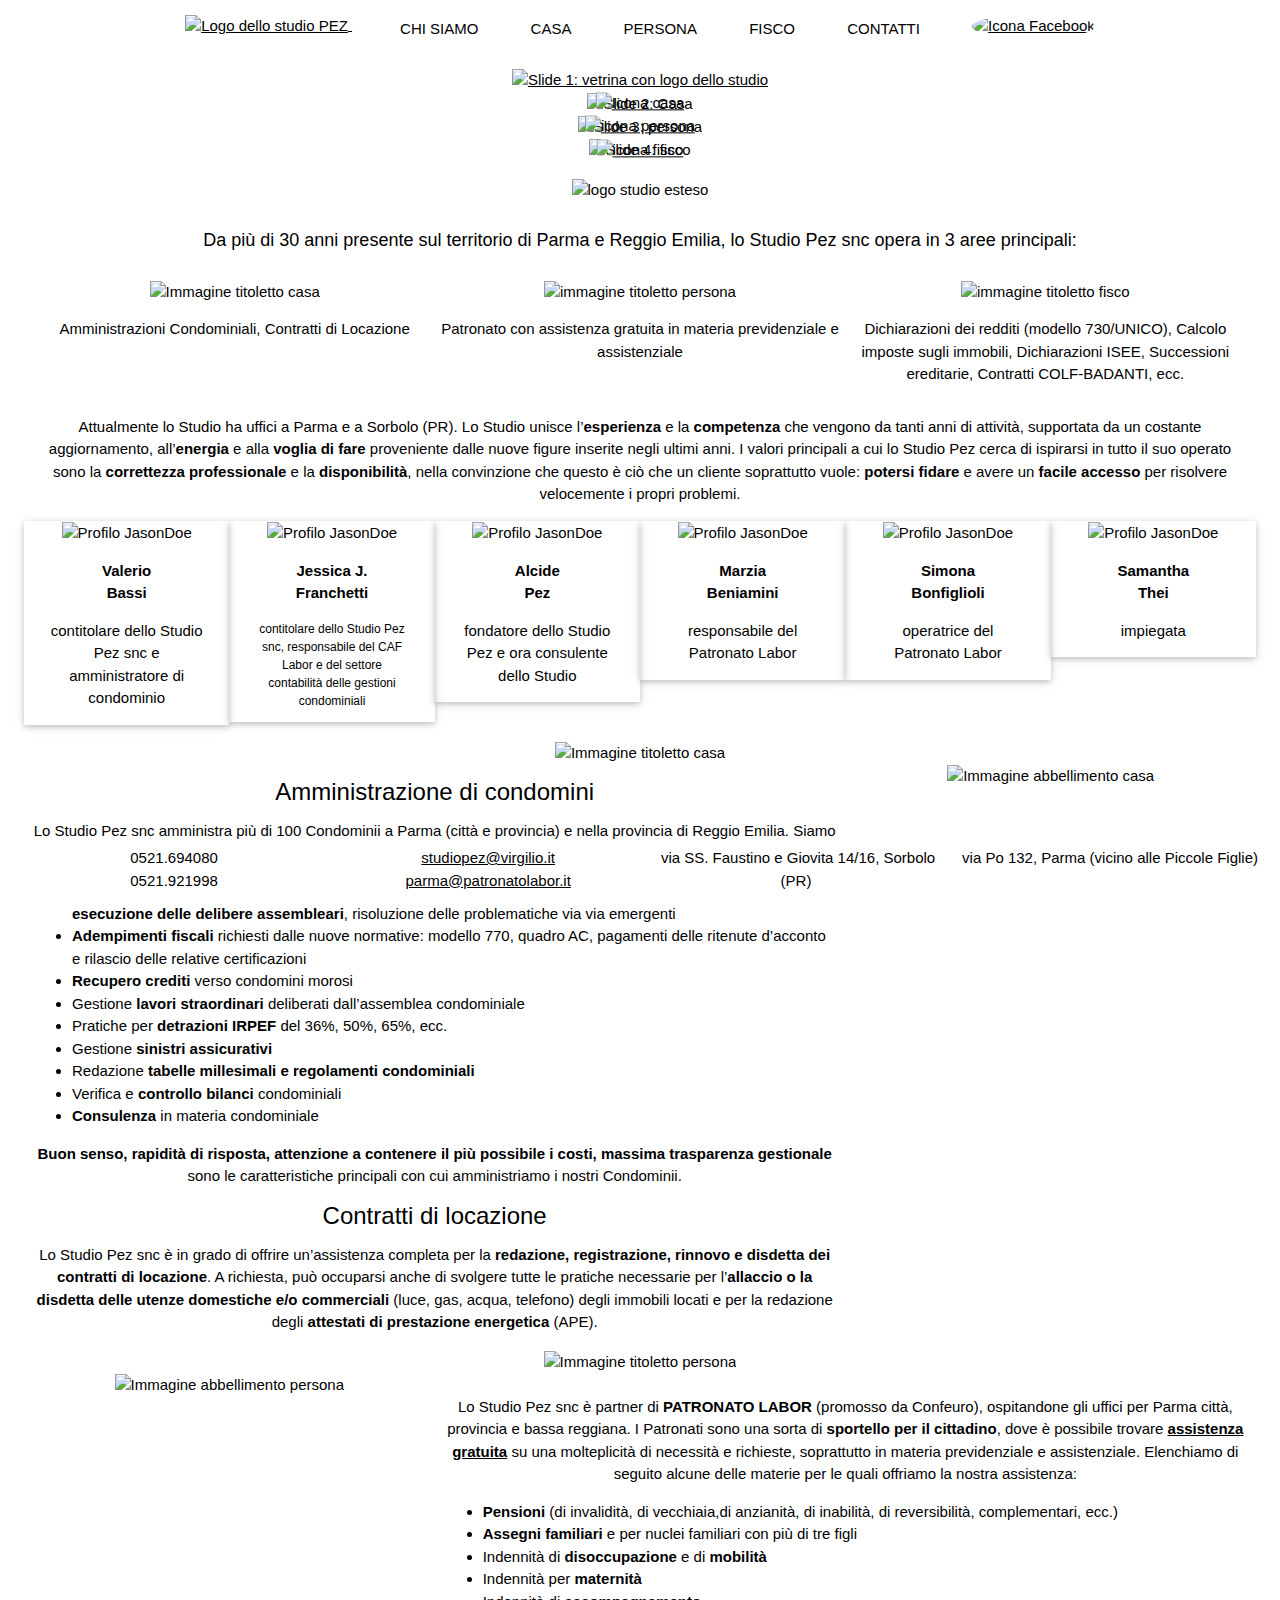
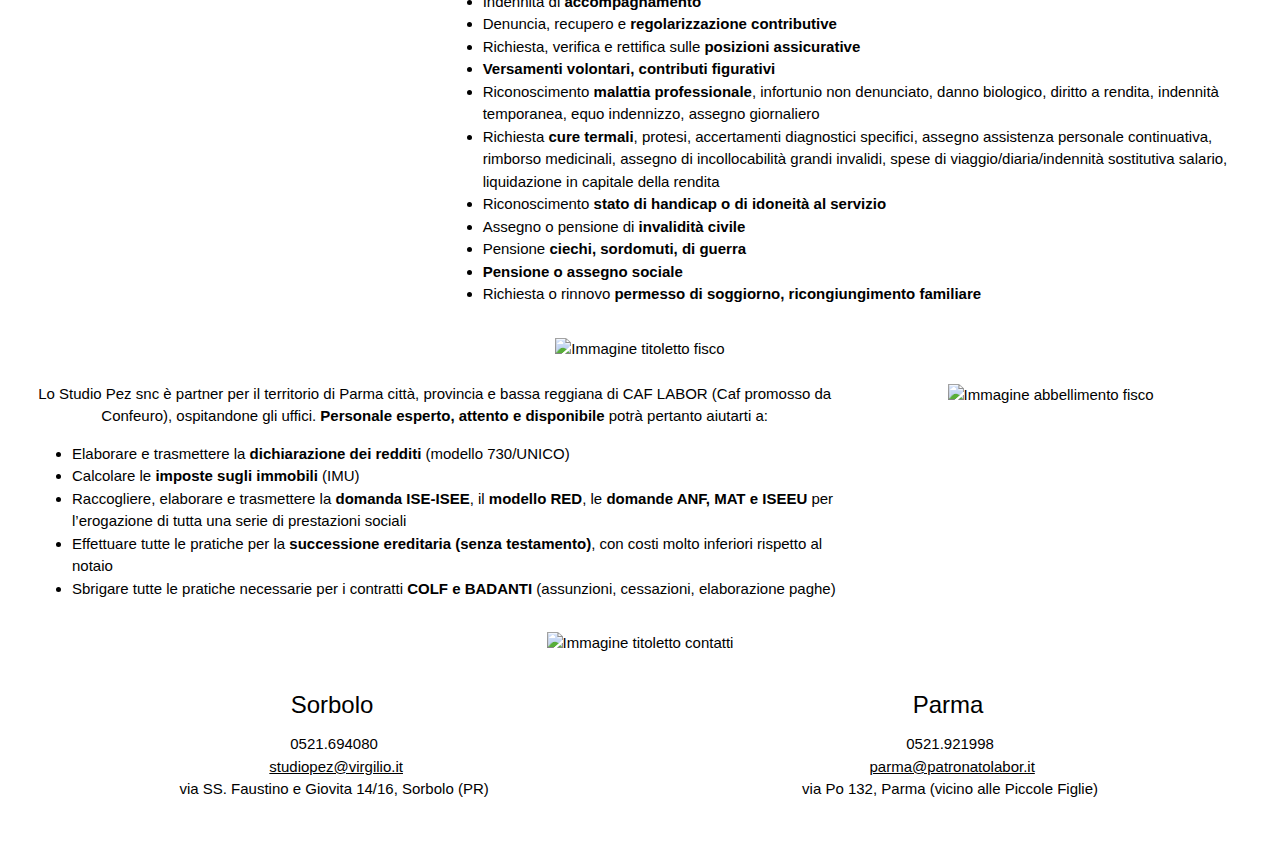
==== app/templates/index.html @ de8855bc "Correzione coordinate per mappe statiche google" ====
<!DOCTYPE html>
<html lang="it">
	<head>
		<meta charset="utf-8">
		<meta http-equiv="X-UA-Compatible" content="IE=edge">
		<meta name="viewport" content="width=device-width, initial-scale=1">
		<meta name="description" content="">
		<meta name="author" content="Lorenzo Baronio">
		<link rel="icon" href="/static/img/logo/logo.png">

		<title>Studio PEZ</title>

		<link rel="stylesheet" href="https://www.w3schools.com/w3css/4/w3.css">
		<link href="/static/font/font-awesome-4.7.0/css/font-awesome.min.css" rel="stylesheet">
		<link rel="stylesheet" href="/static/css/app.css">
	</head>
	<body class="w3-fabrica" >

<!-- Navigation Bar Mobile-->
		<div class="w3-hide-large">
			<div id="sidebar" class="w3-sidebar w3-bar-block w3-collapse w3-card w3-animate-left">
				<a class="w3-bar-item w3-button" href="#carousel" ><img src="/static/img/logo.png" alt="Logo dello studio PEZ"></a>
				<a class="w3-bar-item w3-button" href="#chi_siamo">CHI SIAMO</a>
				<a class="w3-bar-item w3-button" href="#casa">CASA</a>
				<a class="w3-bar-item w3-button" href="#persona">PERSONA</a>
				<a class="w3-bar-item w3-button" href="#fisco">FISCO</a>
				<a class="w3-bar-item w3-button" href="#contattaci">CONTATTI</a>
				<a class="w3-bar-item w3-button" href="#"><img class="facebook" src="/static/img/Facebook-Over.png" alt="Icona Facebook"></a>
			</div>
		</div>
<!-- End Navigation Bar Mobile-->

<!-- Navigation Bar Desktop -->
		<div class="w3-hide-medium w3-hide-small w3-center">
			<div id="navbar" class="w3-navbar w3-advance-architect">
				<a href="#carousel" id="navbar-logo" class="w3-bar-item w3-padding-large">
					<img class="w3-image" src="/static/img/logo.png"  alt="Logo dello studio PEZ">
				</a>
				<a href="#chi_siamo" class="w3-padding-large w3-bar-item w3-button w3-border-white w3-hover-none w3-topbar w3-hover-border-grey w3-hover-text-grey">
					CHI SIAMO
				</a>
				<a href="#casa" class="w3-padding-large w3-bar-item w3-button w3-border-white w3-hover-none w3-topbar w3-hover-border-red w3-hover-text-red">
					CASA
				</a>
				<a href="#persona" class="w3-padding-large w3-bar-item w3-button w3-border-white w3-hover-none w3-topbar w3-hover-border-blue w3-hover-text-blue">
					PERSONA
				</a>
				<a href="#fisco" class="w3-padding-large w3-bar-item w3-button w3-border-white w3-hover-none w3-topbar w3-hover-border-green w3-hover-text-green">
					FISCO
				</a>
				<a href="#contattaci" class="w3-padding-large w3-bar-item w3-button w3-border-white w3-hover-none w3-topbar w3-hover-border-grey w3-hover-text-grey">
					CONTATTI
				</a>
				<a href="#" class="w3-bar-item w3-padding-large">
					<img class="facebook w3-image w3-circle" src="/static/img/Facebook-Over.png"  alt="Icona Facebook">
				</a>
			</div>
		</div>
<!-- End Navigation Bar Desktop-->

		<div class="w3-main">
			<span id="open-close" class="w3-top w3-white w3-left-align w3-button w3-hide-large">&#9776;</span>

<!-- Carousel -->
			<div id="carousel" class="w3-display-container w3-section w3-center">
				<div class="w3-display-container w3-animate-zoom slides">
					<a href="#chi-siamo"><img src="/static/img/home.jpg" class="w3-image"  alt="Slide 1: vetrina con logo dello studio"></a>
				</div>
				<div class="w3-display-container w3-animate-zoom slides">
					<img src="/static/img/casa.jpg" class="w3-image"  alt="Slide 2: Casa">
					<div class="w3-display-middle">
						<a href="#casa"><img class="w3-image" src="/static/img/casa_titolo.png"  alt="Icona casa"></a>
					</div>
				</div>
				<div class="w3-display-container w3-animate-zoom slides">
				<img src="/static/img/persona.jpg" class="w3-image"  alt="Slide 3: persona">
					<div class="w3-display-middle">
						<a href="#persona"><img class="w3-image" src="/static/img/persona_titolo.png" alt="icona persona"></a>
					</div>
				</div>
				<div class="w3-display-container w3-animate-zoom slides">
					<img src="/static/img/fisco.jpg" class="w3-image" alt="Slide 4: fisco">
					<div class="w3-display-middle">
						<a href="#fisco"><img class="w3-image" src="/static/img/fisco_titolo.png" alt="icona fisco"></a>
					</div>
				</div>
			</div>
<!-- End Carousel -->

<!-- Chi siamo -->
			<div id="chi_siamo" class="w3-section w3-container w3-center w3-white">
				<img class="w3-image" src="/static/img/studio_pez_descrizione.png" alt="logo studio esteso">
				<div class="w3-container w3-center">
					<p class="w3-large w3-padding">
						Da più di 30 anni presente sul territorio di Parma e Reggio Emilia, lo Studio Pez snc opera in 3 aree principali:
					</p>
					<div class="w3-row">
						<div class="w3-third">
							<img class="w3-image w-80" src="/static/img/casa_chi_siamo.png" alt="Immagine titoletto casa">
							<p class="bold">
								Amministrazioni Condominiali, Contratti di Locazione
							</p>
						</div>
						<div class="w3-third">
							<img class="w3-image w-80" src="/static/img/persona_chi_siamo.png"  alt="immagine titoletto persona">
							<p class="bold">
								Patronato con assistenza gratuita in materia previdenziale e assistenziale
							</p>
						</div>
						<div class="w3-third">
							<img class="w3-image w-80" src="/static/img/fisco_chi_siamo.png"  alt="immagine titoletto fisco">
							<p class="bold">
								Dichiarazioni dei redditi (modello 730/UNICO), Calcolo imposte sugli immobili, Dichiarazioni ISEE, Successioni ereditarie, Contratti COLF-BADANTI, ecc.
							</p>
						</div>
					</div>
					<p>
						Attualmente lo Studio ha uffici a Parma e a Sorbolo (PR). Lo Studio unisce l’<b>esperienza</b> e la <b>competenza</b> che vengono da tanti anni di attività,
						supportata da un costante aggiornamento, all’<b>energia</b> e alla <b>voglia di fare</b> proveniente dalle nuove figure inserite negli ultimi anni.
						I valori principali a cui lo Studio Pez cerca di ispirarsi in tutto il suo operato sono la <b>correttezza professionale</b> e la <b>disponibilità</b>,
						nella convinzione che questo è ciò che un cliente soprattutto vuole: <b>potersi fidare</b> e avere un <b>facile accesso</b> per risolvere velocemente i propri problemi.
					</p>
				</div>

				<div class="w3-row-padding w3-center w3-hide-medium w3-hide-small">
					<div class="w3-card w3-col l2 m2 ">
						<img class="w3-image" src="/static/img/ValerioBassi.jpg" alt="Profilo JasonDoe">
						<div class="w3-container w3-center">
							<p><b>Valerio<br/>Bassi</b>
							<p></b>contitolare dello Studio Pez snc e amministratore di condominio</p>
						</div>
					</div>
					<div class="w3-card w3-col l2 m2 ">
						<img class="w3-image" src="/static/img/JessicaFranchetti.jpg" alt="Profilo JasonDoe">
						<div class="w3-container w3-center">
							<p><b>Jessica J. <br/>Franchetti</b></p>
							<p class="w3-small">contitolare dello Studio Pez snc, responsabile del CAF Labor e del settore contabilità delle gestioni condominiali</p>
						</div>
					</div>
					<div class="w3-card w3-col l2 m2 ">
						<img class="w3-image" src="/static/img/AlcidePez.jpg" alt="Profilo JasonDoe">
						<div class="w3-container w3-center">
							<p><b>Alcide<br/>Pez</b></p>
							<p>fondatore dello Studio Pez e ora consulente dello Studio</p>
						</div>
					</div>
					<div class="w3-card w3-col l2 m2 ">
						<img class="w3-image" src="/static/img/MarziaBeniamini.jpg" alt="Profilo JasonDoe">
						<div class="w3-container w3-center">
							<p><b>Marzia</br>Beniamini</b></p>
							<p>responsabile del Patronato Labor</p>
						</div>
					</div>
					<div class="w3-card w3-col l2 m2 ">
						<img class="w3-image" src="/static/img/SimonaBonfiglioli.jpg" alt="Profilo JasonDoe">
						<div class="w3-container w3-center">
							<p><b>Simona</br>Bonfiglioli</b></p>
							<p>operatrice del Patronato Labor</p>
						</div>
					</div>
					<div class="w3-card w3-col l2 m2 ">
						<img class="w3-image" src="/static/img/SamanthaThei.jpg" alt="Profilo JasonDoe">
						<div class="w3-container w3-center">
							<p><b>Samantha<br/>Thei</b></p>
							<p>impiegata</p>
						</div>
					</div>
				</div>
			</div>
<!-- End Chi Siamo-->

<!-- Casa -->
			<div id="casa" class="w3-container w3-center w3-section">
				<div class="w3-border-red bottom-border">
					<img class="w3-image" src="/static/img/casa_descrizione.png" alt="Immagine titoletto casa">
				</div>
				<div class="w3-row-padding">
					<div class="w3-twothird">
						<h3 class="w3-advance-architect">Amministrazione di condomini</h3>
						Lo Studio Pez snc amministra più di 100 Condominii a Parma (città e provincia) e nella provincia di Reggio Emilia. Siamo in grado di offrire tutti i servizi richiesti per un’efficiente gestione condominiale:
						<ul class="w3-left-align">
						<li>Ordinaria amministrazione, con <b>tenuta della contabilità e redazione dei bilanci, pagamento dei fornitori, esecuzione delle delibere assembleari</b>, risoluzione delle problematiche via via emergenti
						<li><b>Adempimenti fiscali</b> richiesti dalle nuove normative: modello 770, quadro AC, pagamenti delle ritenute d’acconto e rilascio delle relative certificazioni
						<li><b>Recupero crediti</b> verso condomini morosi
						<li>Gestione <b>lavori straordinari</b> deliberati dall’assemblea condominiale
						<li>Pratiche per <b>detrazioni IRPEF</b> del 36%, 50%, 65%, ecc.
						<li>Gestione <b>sinistri assicurativi</b>
						<li>Redazione <b>tabelle millesimali e regolamenti condominiali</b>
						<li>Verifica e <b>controllo bilanci</b> condominiali
						<li><b>Consulenza</b> in materia condominiale
						</ul>
						<b>Buon senso, rapidità di risposta, attenzione a contenere il più possibile i costi, massima trasparenza gestionale</b> sono le caratteristiche principali con cui amministriamo i nostri Condominii.
						<h3 class="w3-advance-architect">Contratti di locazione</h3>
						Lo Studio Pez snc è in grado di offrire un’assistenza completa per la <b>redazione, registrazione, rinnovo e disdetta dei contratti di locazione</b>.  A richiesta, può occuparsi anche di svolgere tutte le pratiche necessarie per l’<b>allaccio o la disdetta delle utenze domestiche e/o commerciali</b> (luce, gas, acqua, telefono) degli immobili locati e per la redazione degli <b>attestati di prestazione energetica</b> (APE).
					</div>
					<div class="w3-third w3-hide-small tm-20">
						<img class="w3-image" src="/static/img/casa.png" alt="Immagine abbellimento casa">
					</div>
				</div>
			</div>
<!-- End Casa -->
<!--Persona -->
			<div id="persona" class="w3-container w3-center w3-section">
				<div class="w3-border-blue bottom-border">
					<img class="w3-imgage" src="/static/img/persona_descrizione.png" alt="Immagine titoletto persona">
				</div>
				<div class="w3-row-padding">
					<div class="w3-third w3-hide-small tm-20">
						<img class="w3-image" src="/static/img/persona.png" alt="Immagine abbellimento persona">
					</div>
					<div class="w3-twothird">
						<br/>
						Lo Studio Pez snc è partner di <b>PATRONATO LABOR</b> (promosso da Confeuro), ospitandone gli uffici per Parma città, provincia e bassa reggiana. I Patronati sono una sorta di <b>sportello per il cittadino</b>, dove è possibile trovare <b><u>assistenza gratuita</u></b> su una molteplicità di necessità e richieste, soprattutto in materia previdenziale e assistenziale.
						Elenchiamo di seguito alcune delle materie per le quali offriamo la nostra assistenza:
						<ul class="w3-left-align">
						<li><b>Pensioni</b> (di invalidità, di vecchiaia,di anzianità, di inabilità, di reversibilità, complementari, ecc.)
						<li><b>Assegni familiari</b> e per nuclei familiari con più di tre figli
						<li>Indennità di <b>disoccupazione</b> e di <b>mobilità</b>
						<li>Indennità per <b>maternità</b>
						<li>Indennità di <b>accompagnamento</b>
						<li>Denuncia, recupero e <b>regolarizzazione contributive</b>
						<li>Richiesta, verifica e rettifica sulle <b>posizioni assicurative</b>
						<li><b>Versamenti volontari, contributi figurativi</b>
						<li>Riconoscimento <b>malattia professionale</b>, infortunio non denunciato, danno biologico, diritto a rendita, indennità temporanea, equo indennizzo, assegno giornaliero
						<li>Richiesta <b>cure termali</b>, protesi, accertamenti diagnostici specifici, assegno assistenza personale continuativa, rimborso medicinali, assegno di incollocabilità grandi invalidi, spese di viaggio/diaria/indennità sostitutiva salario, liquidazione in capitale della rendita
						<li>Riconoscimento <b>stato di handicap o di idoneità al servizio</b>
						<li>Assegno o pensione di <b>invalidità civile</b>
						<li>Pensione <b>ciechi, sordomuti, di guerra</b>
						<li><b>Pensione o assegno sociale</b>
						<li>Richiesta o rinnovo <b>permesso di soggiorno, ricongiungimento familiare</b>
						</ul>
					</div>
				</div>
			</div>
<!-- End Persona -->
<!-- Fisco -->
			<div id="fisco" class="w3-container w3-center w3-section">
				<div class="w3-border-green bottom-border">
					<img class="w3-imgage" src="/static/img/fisco_descrizione.png" alt="Immagine titoletto fisco">
				</div>
				<div class="w3-row-padding">
					<div class=" w3-twothird">
						<br/>
						Lo Studio Pez snc è partner per il territorio di Parma città, provincia e bassa reggiana di CAF LABOR (Caf promosso da Confeuro), ospitandone gli uffici.
						<b>Personale esperto, attento e disponibile</b> potrà pertanto aiutarti a:
						<ul class="w3-left-align">
						<li>Elaborare e trasmettere la <b>dichiarazione dei redditi</b> (modello 730/UNICO)
						<li>Calcolare le <b>imposte sugli immobili</b> (IMU)
						<li>Raccogliere, elaborare e trasmettere la <b>domanda ISE-ISEE</b>, il <b>modello RED</b>, le <b>domande ANF, MAT e ISEEU</b> per l’erogazione di tutta una serie di prestazioni sociali
						<li>Effettuare tutte le pratiche per la <b>successione ereditaria (senza testamento)</b>, con costi molto inferiori rispetto al notaio
						<li>Sbrigare tutte le pratiche necessarie per i contratti <b>COLF e BADANTI</b> (assunzioni, cessazioni, elaborazione paghe)
						</ul>
					</div>
					<div class="w3-third w3-hide-small">
						<br/>
						<img class="w3-image" src="/static/img/fisco.png" alt="Immagine abbellimento fisco">
					</div>
				</div>
			</div>
<!-- End Fisco -->
<!-- Contattaci -->
			<div id="contattaci" class="w3-container w3-center w3-section">
				<div class="w3-border-grey bottom-border">
					<img class="w3-imgage" src="/static/img/contatti_descrizione.png" alt="Immagine titoletto contatti">
				</div>
				<div class="w3-row-padding">
					<div class="w3-half">
						<br/>
						<h3>Sorbolo</h3>
						<i class="fa fa-phone" aria-hidden="true">&nbsp;</i>0521.694080<br/>
						<i class="fa fa-envelope-o" aria-hidden="true">&nbsp;</i> <a href="mailto:studiopez@virgilio.it">studiopez@virgilio.it</a><br/>
						<i class="fa fa-map-marker" aria-hidden="true">&nbsp;</i>via SS. Faustino e Giovita 14/16, Sorbolo (PR)<br/>
						<div id="mappa-parma" class="w3-container map-container"></div>
					</div>
					<div class=" w3-half">
						<br/>
						<h3>Parma</h3>
						<i class="fa fa-phone" aria-hidden="true">&nbsp;</i>0521.921998<br/>
						<i class="fa fa-envelope-o" aria-hidden="true">&nbsp;</i> <a href="mailto:parma@patronatolabor.it">parma@patronatolabor.it</a><br/>
						<i class="fa fa-map-marker" aria-hidden="true">&nbsp;</i>via Po 132, Parma (vicino alle Piccole Figlie)<br/>
						<div id="mappa-sorbolo" class="w3-container map-container"></div>
					</div>
				</div>

<!--				<div class="w3-row-padding">
					<div class="w3-container bm-15 w3-hide-large">
						<i class="fa fa-envelope-o" aria-hidden="true">&nbsp;</i> <a href="mailto:info@studiopez.it">info@studiopez.it </a>
 se ci daranno un indirizzo email con ili quale lavorare potremo implementare questa parte
						<h3>Scrivici a info@studiopez.it</h3>
						<form action="" method="post" enctype="text/plain">
							<input type="text" name="name" placeholder="Il tuo nome">
							<input type="email" name="mail" placeholder="Il tuo indirizzo e-mail"><br>
							<textarea name="message" placeholder="Il tuo messaggio"></textarea><br>
							<button type="submit">Invia</button>
							<button type="reset">Cancella</button>
						</form>
					</div>
-->
				</div>

			</div>
			<br/><br/>
<!-- End Contattaci -->
<!-- Footer -->
			<div id="footer" class="w3-bottom w3-white w3-center">
				<div class="w3-row w3-advance-architect w3-large w3-padding w3-hide-large">
					<div class="w3-half">
						<i class="fa fa-phone" aria-hidden="true">&nbsp;</i>0521.694080<br/>
					</div>
					<div class="w3-half">
						<i class="fa fa-map-marker" aria-hidden="true">&nbsp;</i>via SS. Faustino e Giovita 14/16, Sorbolo (PR)
					</div>
				</div>

				<div class="w3-row w3-advance-architect w3-medium w3-padding w3-hide-medium w3-hide-small">
					<div class="w3-quarter">
						<i class="fa fa-phone" aria-hidden="true">&nbsp;</i>0521.694080<br/>
						<i class="fa fa-phone" aria-hidden="true">&nbsp;</i>0521.921998
					</div>
					<div class="w3-quarter">
						<i class="fa fa-envelope-o" aria-hidden="true">&nbsp;</i> <a href="mailto:studiopez@virgilio.it">studiopez@virgilio.it </a><br/>
						<i class="fa fa-envelope-o" aria-hidden="true">&nbsp;</i> <a href="mailto:parma@patronatolabor.it">parma@patronatolabor.it </a>
					</div>
					<div class="w3-quarter">
						<i class="fa fa-map-marker" aria-hidden="true">&nbsp;</i>via SS. Faustino e Giovita 14/16, Sorbolo (PR)
					</div>
					<div class="w3-quarter">
						<i class="fa fa-map-marker" aria-hidden="true">&nbsp;</i>via Po 132, Parma (vicino alle Piccole Figlie)
					</div>
				</div>
			</div>
<!-- End Footer -->

		</div>
		<script src="https://maps.googleapis.com/maps/api/js?key=AIzaSyBQCpd1sBrEqAUXE4fbilREy8F5ag1VYlE"></script>
		<script src="/static/js/jquery-3.2.1.slim.min.js"></script>
		<script src="/static/js/maps.js"></script>
		<script src="/static/js/app.js"></script>
	</body>
</html>
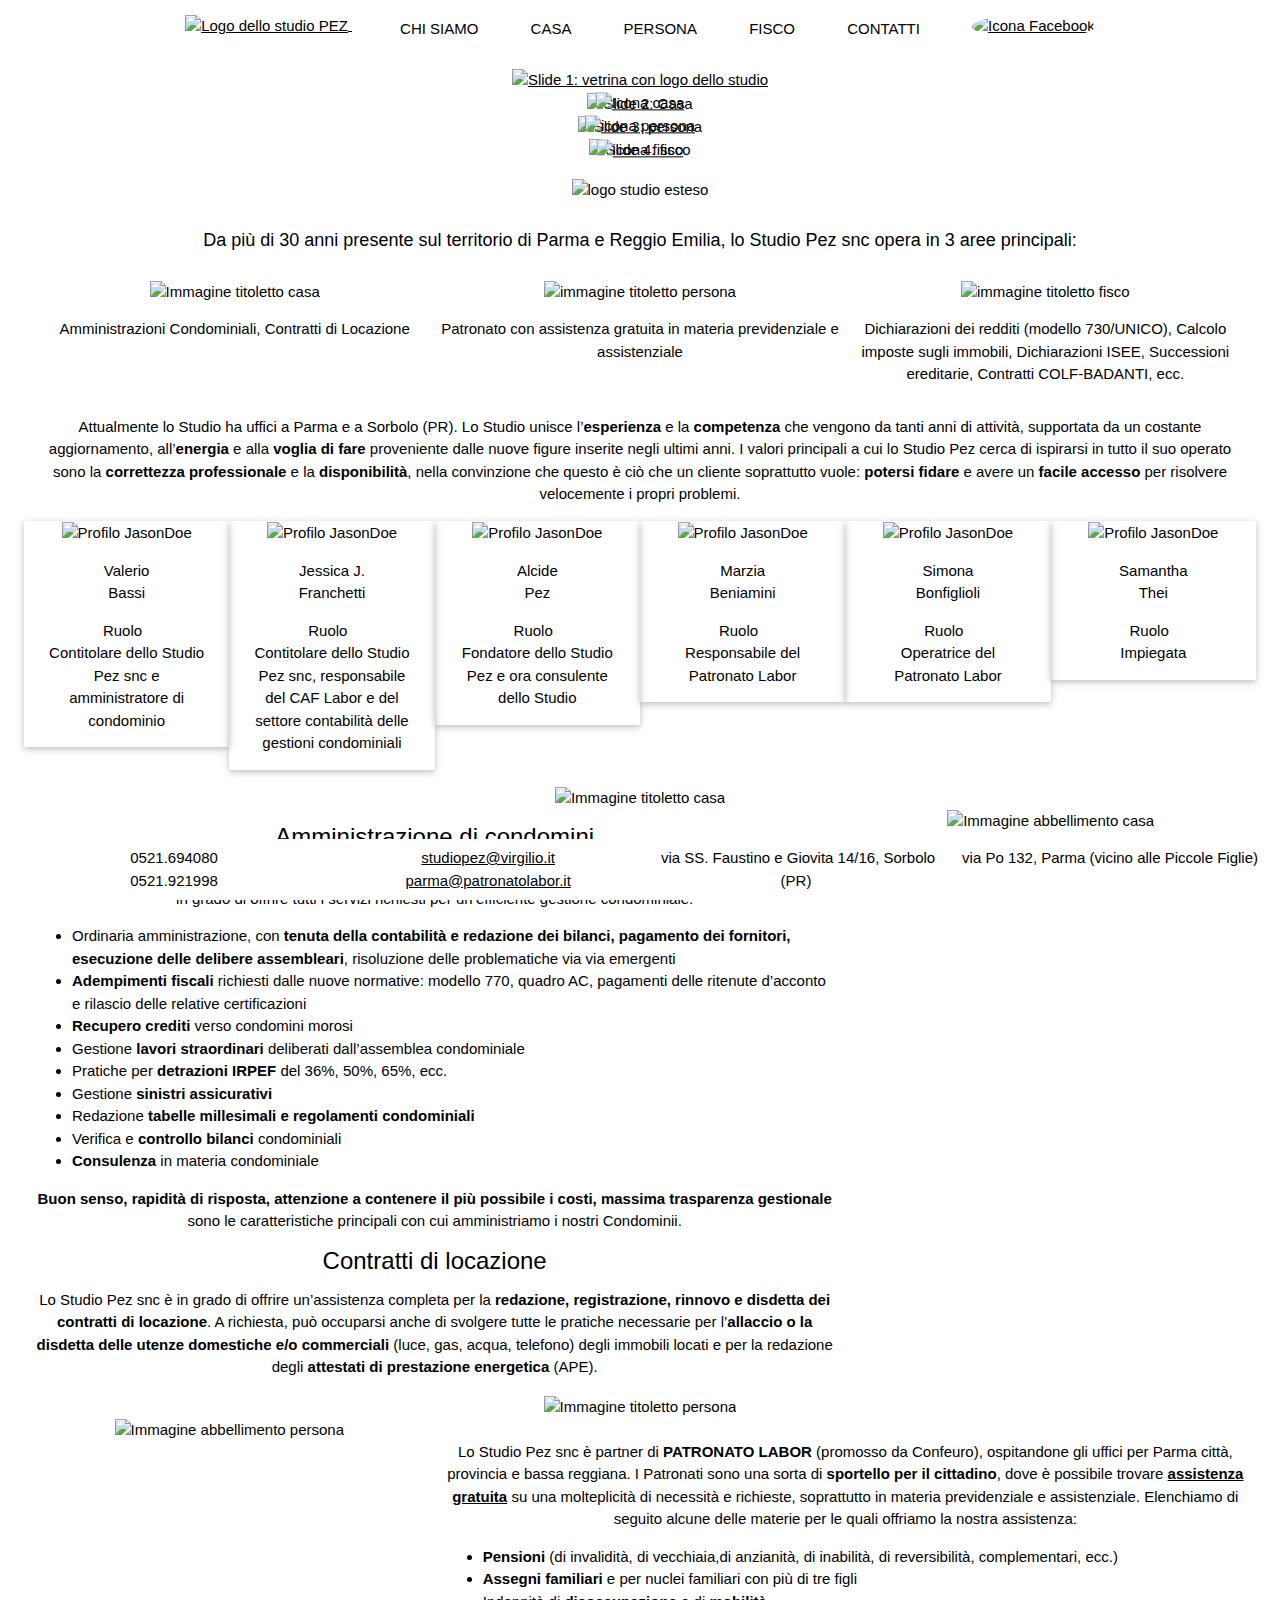
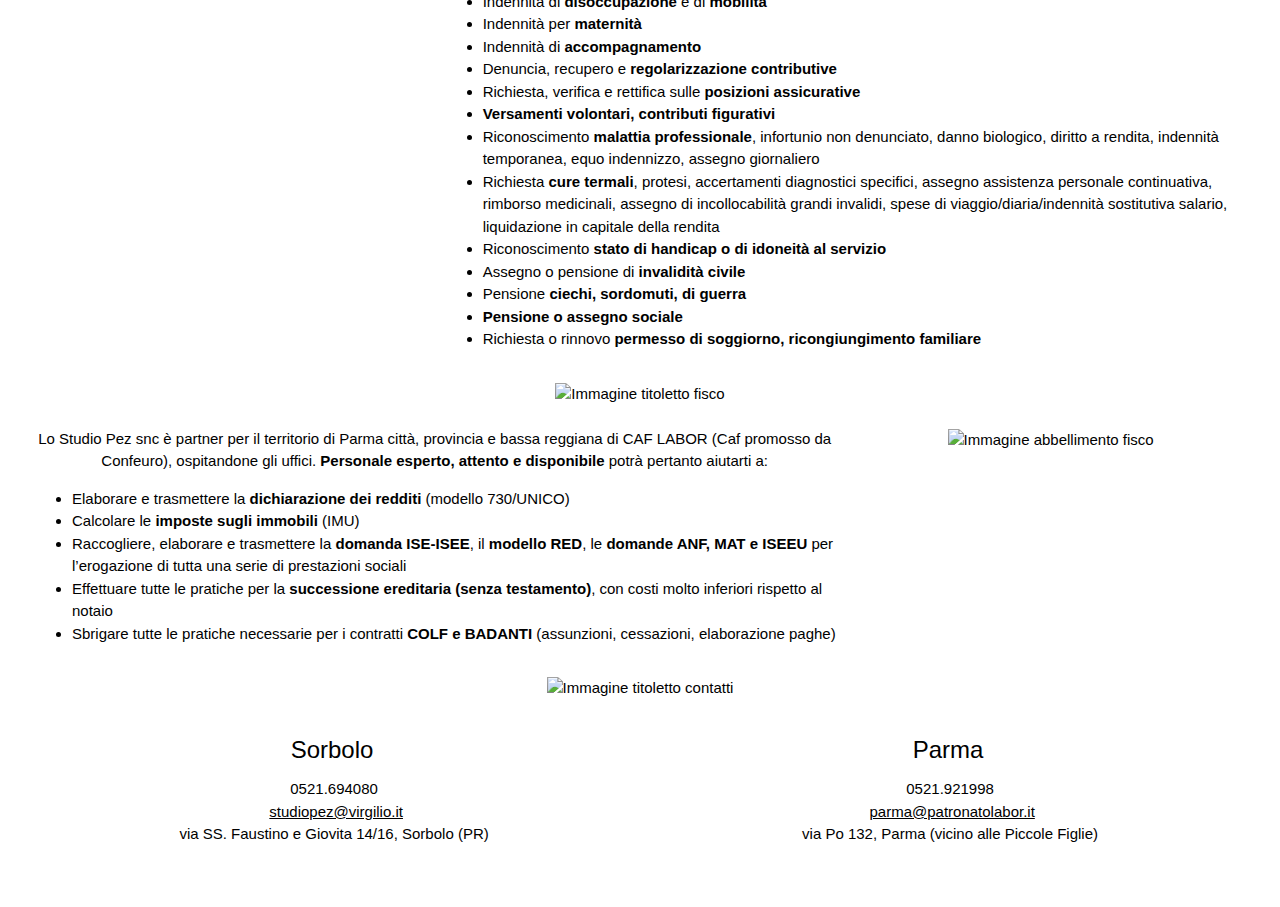
==== commit 0caad720: "Toggle ruolo personaggi + correizione coordinate mappe statiche" ====
--- a/app/templates/index.html
+++ b/app/templates/index.html
@@ -4,7 +4,8 @@
 		<meta charset="utf-8">
 		<meta http-equiv="X-UA-Compatible" content="IE=edge">
 		<meta name="viewport" content="width=device-width, initial-scale=1">
-		<meta name="description" content="">
+		<meta name="description" content="Vetrina competenze Studio PEZ s.n.c.">
+		<meta name="keywords" content="pez, studio, studio pez, amministrazione, condominio, condomini, amministrazione di condominio, contratti, locazione, contratti di locazione, patronato, previdenza sociale, materia previdenziale, redditi, dichiarazione dei redditi, 730, modello unico 730, imposte, immobili, dichiarazioni ISEE, successioni ereditarie, contratti colf, contratti badanti">
 		<meta name="author" content="Lorenzo Baronio">
 		<link rel="icon" href="/static/img/logo/logo.png">
 
@@ -126,43 +127,61 @@
 					<div class="w3-card w3-col l2 m2 ">
 						<img class="w3-image" src="/static/img/ValerioBassi.jpg" alt="Profilo JasonDoe">
 						<div class="w3-container w3-center">
-							<p><b>Valerio<br/>Bassi</b>
-							<p></b>contitolare dello Studio Pez snc e amministratore di condominio</p>
+							<p class="bottom-border-slim bold">Valerio<br/>Bassi
+							<p>
+								<div class="toggle-ruolo bold">Ruolo <i class="fa fa-arrow-down" aria-hidden="true">&nbsp;</i></div>
+								<div class="ruolo">Contitolare dello Studio Pez snc e amministratore di condominio</div>
+							</p>
 						</div>
 					</div>
 					<div class="w3-card w3-col l2 m2 ">
 						<img class="w3-image" src="/static/img/JessicaFranchetti.jpg" alt="Profilo JasonDoe">
 						<div class="w3-container w3-center">
-							<p><b>Jessica J. <br/>Franchetti</b></p>
-							<p class="w3-small">contitolare dello Studio Pez snc, responsabile del CAF Labor e del settore contabilità delle gestioni condominiali</p>
+							<p class="bottom-border-slim bold">Jessica J. <br/>Franchetti</p>
+							<p>
+								<div class="toggle-ruolo bold">Ruolo <i class="fa fa-arrow-down" aria-hidden="true">&nbsp;</i></div>
+								<div class="ruolo">Contitolare dello Studio Pez snc, responsabile del CAF Labor e del settore contabilità delle gestioni condominiali</div>
+							</p>
 						</div>
 					</div>
 					<div class="w3-card w3-col l2 m2 ">
 						<img class="w3-image" src="/static/img/AlcidePez.jpg" alt="Profilo JasonDoe">
 						<div class="w3-container w3-center">
-							<p><b>Alcide<br/>Pez</b></p>
-							<p>fondatore dello Studio Pez e ora consulente dello Studio</p>
+							<p class="bottom-border-slim bold">Alcide<br/>Pez</p>
+							<p>
+								<div class="toggle-ruolo bold">Ruolo <i class="fa fa-arrow-down" aria-hidden="true">&nbsp;</i></div>
+								<div class="ruolo">Fondatore dello Studio Pez e ora consulente dello Studio</div>
+							</p>
 						</div>
 					</div>
 					<div class="w3-card w3-col l2 m2 ">
 						<img class="w3-image" src="/static/img/MarziaBeniamini.jpg" alt="Profilo JasonDoe">
 						<div class="w3-container w3-center">
-							<p><b>Marzia</br>Beniamini</b></p>
-							<p>responsabile del Patronato Labor</p>
+							<p class="bottom-border-slim bold">Marzia</br>Beniamini</p>
+							<p>
+								<div class="toggle-ruolo bold">Ruolo <i class="fa fa-arrow-down" aria-hidden="true">&nbsp;</i></div>
+								<div class="ruolo">Responsabile del Patronato Labor</div>
+							</p>
 						</div>
 					</div>
 					<div class="w3-card w3-col l2 m2 ">
 						<img class="w3-image" src="/static/img/SimonaBonfiglioli.jpg" alt="Profilo JasonDoe">
 						<div class="w3-container w3-center">
-							<p><b>Simona</br>Bonfiglioli</b></p>
-							<p>operatrice del Patronato Labor</p>
+							<p class="bottom-border-slim bold">Simona</br>Bonfiglioli</p>
+							<p>
+								<div class="toggle-ruolo bold">Ruolo <i class="fa fa-arrow-down" aria-hidden="true">&nbsp;</i></div>
+								<div class="ruolo">Operatrice del Patronato Labor</div>
+							</p>
 						</div>
 					</div>
 					<div class="w3-card w3-col l2 m2 ">
 						<img class="w3-image" src="/static/img/SamanthaThei.jpg" alt="Profilo JasonDoe">
 						<div class="w3-container w3-center">
-							<p><b>Samantha<br/>Thei</b></p>
-							<p>impiegata</p>
+							<p class="bottom-border-slim bold">Samantha<br/>Thei</p>
+							<p>
+								<div class="toggle-ruolo bold">Ruolo <i class="fa fa-arrow-down" aria-hidden="true">&nbsp;</i></div>
+								<div class="ruolo">Impiegata</div>
+							</p>
 						</div>
 					</div>
 				</div>
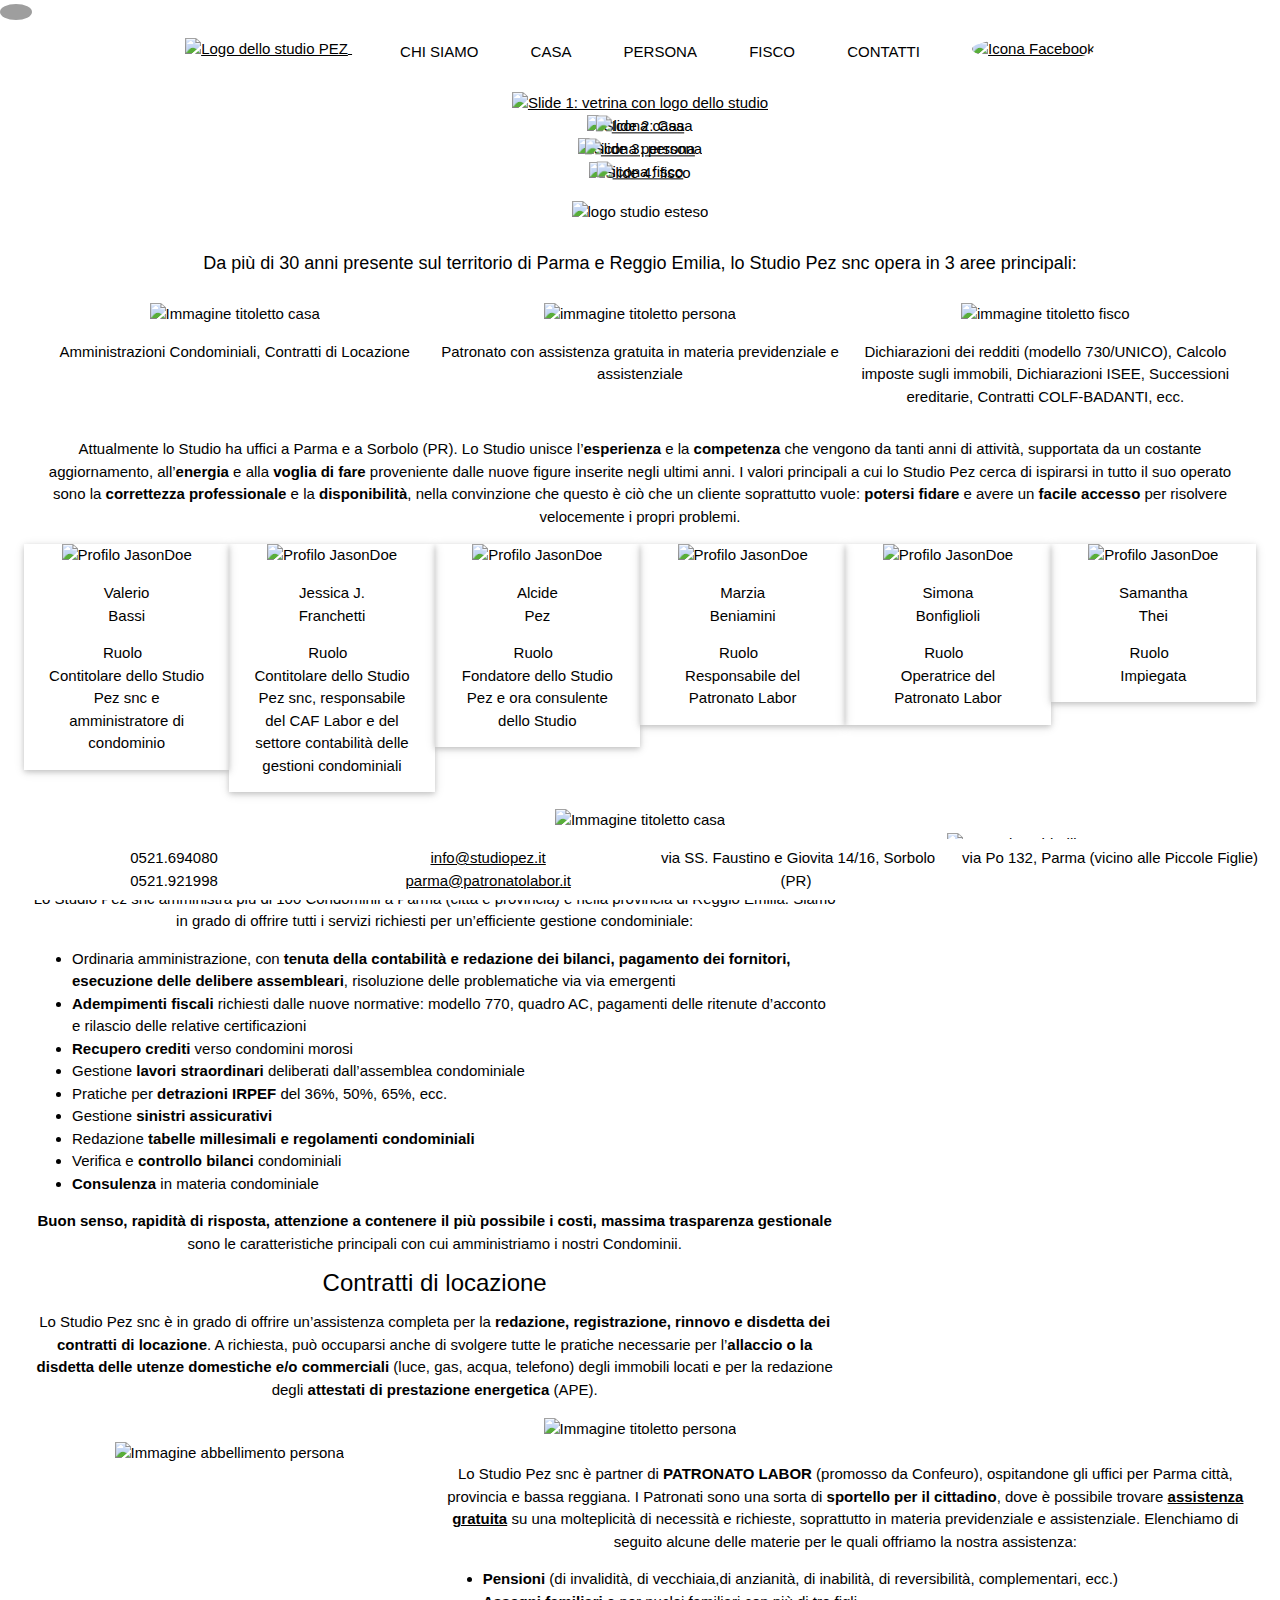
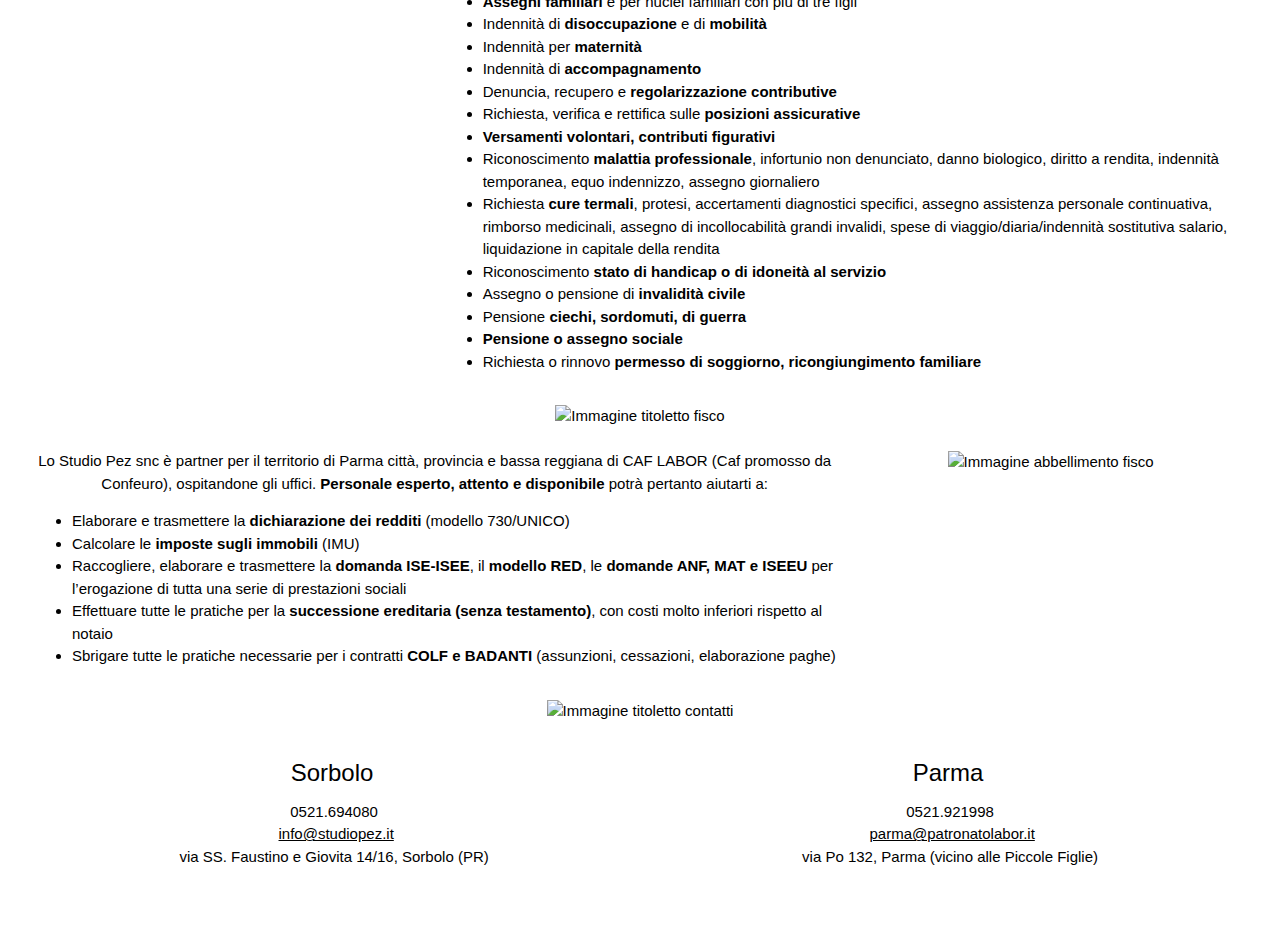
==== commit 48747701: "Aggiunto pulsante back-to-top + modifica icone toggle ruolo" ====
--- a/app/templates/index.html
+++ b/app/templates/index.html
@@ -5,8 +5,9 @@
 		<meta http-equiv="X-UA-Compatible" content="IE=edge">
 		<meta name="viewport" content="width=device-width, initial-scale=1">
 		<meta name="description" content="Vetrina competenze Studio PEZ s.n.c.">
-		<meta name="keywords" content="pez, studio, studio pez, amministrazione, condominio, condomini, amministrazione di condominio, contratti, locazione, contratti di locazione, patronato, previdenza sociale, materia previdenziale, redditi, dichiarazione dei redditi, 730, modello unico 730, imposte, immobili, dichiarazioni ISEE, successioni ereditarie, contratti colf, contratti badanti">
+		<meta name="keywords" content="pez, studio, studio pez, amministrazione, condominio, condomini, amministrazione di condominio, contratti, locazione, contratti di locazione, patronato, previdenza sociale, materia previdenziale, redditi, dichiarazione dei redditi, 730, modello unico 730, imposte, immobili, dichiarazioni isee, successioni ereditarie, contratti colf, contratti badanti, pensioni, invalidità, pensioni di invalidità, imu">
 		<meta name="author" content="Lorenzo Baronio">
+		<meta name="google-site-verification" content="AlaBbLkaiQTMr4eJzwdLgYYWAsCbah7HOly59aKdRwo" />
 		<link rel="icon" href="/static/img/logo/logo.png">
 
 		<title>Studio PEZ</title>
@@ -32,6 +33,9 @@
 <!-- End Navigation Bar Mobile-->
 
 <!-- Navigation Bar Desktop -->
+		<a id="back_to_top" class="w3-btn w3-large w3-gray w3-circle w3-hide-small w3-hide-medium w3-text-white" href="#navbar" title="Go to top">
+			<i class="fa fa-chevron-up" aria-hidden="true"></i>
+		</a>
 		<div class="w3-hide-medium w3-hide-small w3-center">
 			<div id="navbar" class="w3-navbar w3-advance-architect">
 				<a href="#carousel" id="navbar-logo" class="w3-bar-item w3-padding-large">
@@ -129,7 +133,7 @@
 						<div class="w3-container w3-center">
 							<p class="bottom-border-slim bold">Valerio<br/>Bassi
 							<p>
-								<div class="toggle-ruolo bold">Ruolo <i class="fa fa-arrow-down" aria-hidden="true">&nbsp;</i></div>
+								<div class="toggle-ruolo bold">Ruolo <i class="fa fa-toggle-down" aria-hidden="true">&nbsp;</i></div>
 								<div class="ruolo">Contitolare dello Studio Pez snc e amministratore di condominio</div>
 							</p>
 						</div>
@@ -139,7 +143,7 @@
 						<div class="w3-container w3-center">
 							<p class="bottom-border-slim bold">Jessica J. <br/>Franchetti</p>
 							<p>
-								<div class="toggle-ruolo bold">Ruolo <i class="fa fa-arrow-down" aria-hidden="true">&nbsp;</i></div>
+								<div class="toggle-ruolo bold">Ruolo <i class="fa fa-toggle-down" aria-hidden="true">&nbsp;</i></div>
 								<div class="ruolo">Contitolare dello Studio Pez snc, responsabile del CAF Labor e del settore contabilità delle gestioni condominiali</div>
 							</p>
 						</div>
@@ -149,7 +153,7 @@
 						<div class="w3-container w3-center">
 							<p class="bottom-border-slim bold">Alcide<br/>Pez</p>
 							<p>
-								<div class="toggle-ruolo bold">Ruolo <i class="fa fa-arrow-down" aria-hidden="true">&nbsp;</i></div>
+								<div class="toggle-ruolo bold">Ruolo <i class="fa fa-toggle-down" aria-hidden="true">&nbsp;</i></div>
 								<div class="ruolo">Fondatore dello Studio Pez e ora consulente dello Studio</div>
 							</p>
 						</div>
@@ -159,7 +163,7 @@
 						<div class="w3-container w3-center">
 							<p class="bottom-border-slim bold">Marzia</br>Beniamini</p>
 							<p>
-								<div class="toggle-ruolo bold">Ruolo <i class="fa fa-arrow-down" aria-hidden="true">&nbsp;</i></div>
+								<div class="toggle-ruolo bold">Ruolo <i class="fa fa-toggle-down" aria-hidden="true">&nbsp;</i></div>
 								<div class="ruolo">Responsabile del Patronato Labor</div>
 							</p>
 						</div>
@@ -169,7 +173,7 @@
 						<div class="w3-container w3-center">
 							<p class="bottom-border-slim bold">Simona</br>Bonfiglioli</p>
 							<p>
-								<div class="toggle-ruolo bold">Ruolo <i class="fa fa-arrow-down" aria-hidden="true">&nbsp;</i></div>
+								<div class="toggle-ruolo bold">Ruolo <i class="fa fa-toggle-down" aria-hidden="true">&nbsp;</i></div>
 								<div class="ruolo">Operatrice del Patronato Labor</div>
 							</p>
 						</div>
@@ -179,7 +183,7 @@
 						<div class="w3-container w3-center">
 							<p class="bottom-border-slim bold">Samantha<br/>Thei</p>
 							<p>
-								<div class="toggle-ruolo bold">Ruolo <i class="fa fa-arrow-down" aria-hidden="true">&nbsp;</i></div>
+								<div class="toggle-ruolo bold">Ruolo <i class="fa fa-toggle-down" aria-hidden="true">&nbsp;</i></div>
 								<div class="ruolo">Impiegata</div>
 							</p>
 						</div>
@@ -287,7 +291,7 @@
 						<br/>
 						<h3>Sorbolo</h3>
 						<i class="fa fa-phone" aria-hidden="true">&nbsp;</i>0521.694080<br/>
-						<i class="fa fa-envelope-o" aria-hidden="true">&nbsp;</i> <a href="mailto:studiopez@virgilio.it">studiopez@virgilio.it</a><br/>
+						<i class="fa fa-envelope-o" aria-hidden="true">&nbsp;</i> <a href="mailto:info@studiopez.it">info@studiopez.it</a><br/>
 						<i class="fa fa-map-marker" aria-hidden="true">&nbsp;</i>via SS. Faustino e Giovita 14/16, Sorbolo (PR)<br/>
 						<div id="mappa-parma" class="w3-container map-container"></div>
 					</div>
@@ -301,7 +305,8 @@
 					</div>
 				</div>
 
-<!--				<div class="w3-row-padding">
+<!-- Non credo lo riattiveremo mai
+				<div class="w3-row-padding">
 					<div class="w3-container bm-15 w3-hide-large">
 						<i class="fa fa-envelope-o" aria-hidden="true">&nbsp;</i> <a href="mailto:info@studiopez.it">info@studiopez.it </a>
  se ci daranno un indirizzo email con ili quale lavorare potremo implementare questa parte
@@ -314,9 +319,8 @@
 							<button type="reset">Cancella</button>
 						</form>
 					</div>
+				</div>
 -->
-				</div>
-
 			</div>
 			<br/><br/>
 <!-- End Contattaci -->
@@ -337,7 +341,7 @@
 						<i class="fa fa-phone" aria-hidden="true">&nbsp;</i>0521.921998
 					</div>
 					<div class="w3-quarter">
-						<i class="fa fa-envelope-o" aria-hidden="true">&nbsp;</i> <a href="mailto:studiopez@virgilio.it">studiopez@virgilio.it </a><br/>
+						<i class="fa fa-envelope-o" aria-hidden="true">&nbsp;</i> <a href="mailto:info@studiopez.it">info@studiopez.it </a><br/>
 						<i class="fa fa-envelope-o" aria-hidden="true">&nbsp;</i> <a href="mailto:parma@patronatolabor.it">parma@patronatolabor.it </a>
 					</div>
 					<div class="w3-quarter">
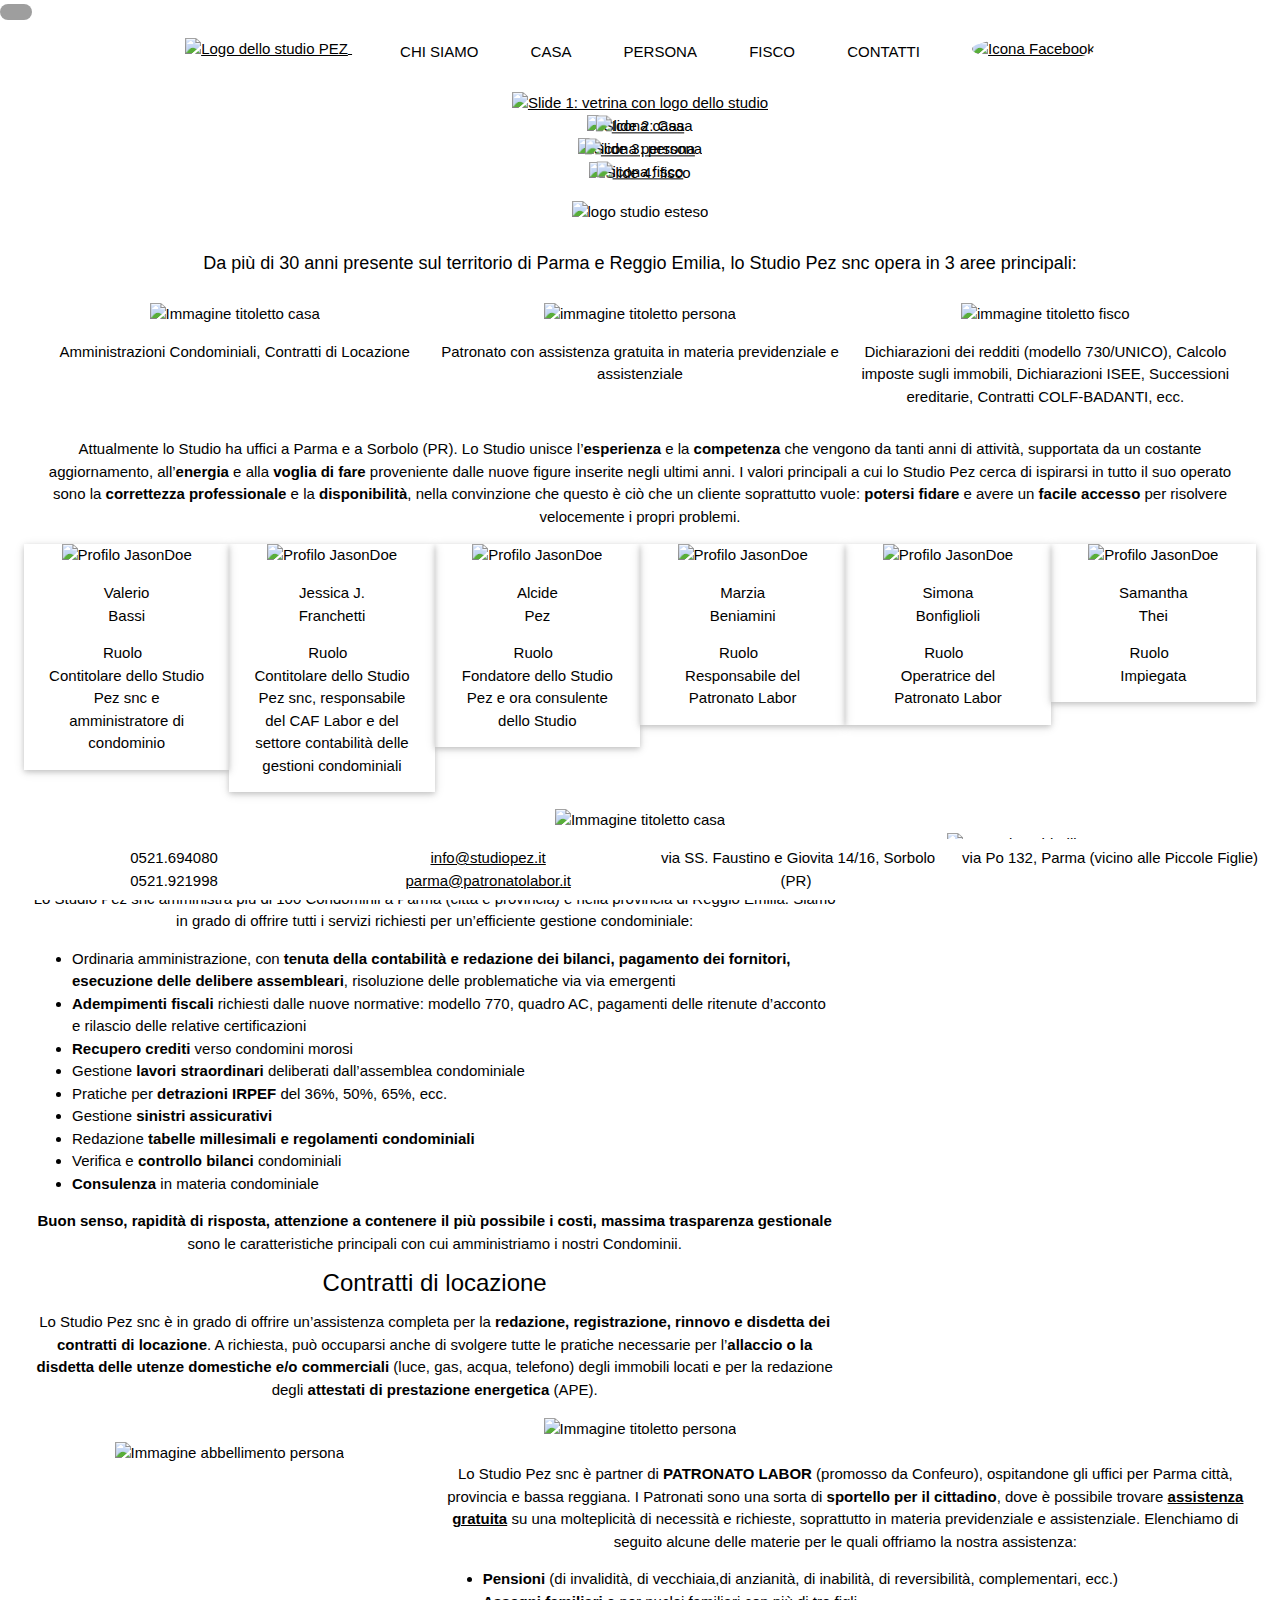
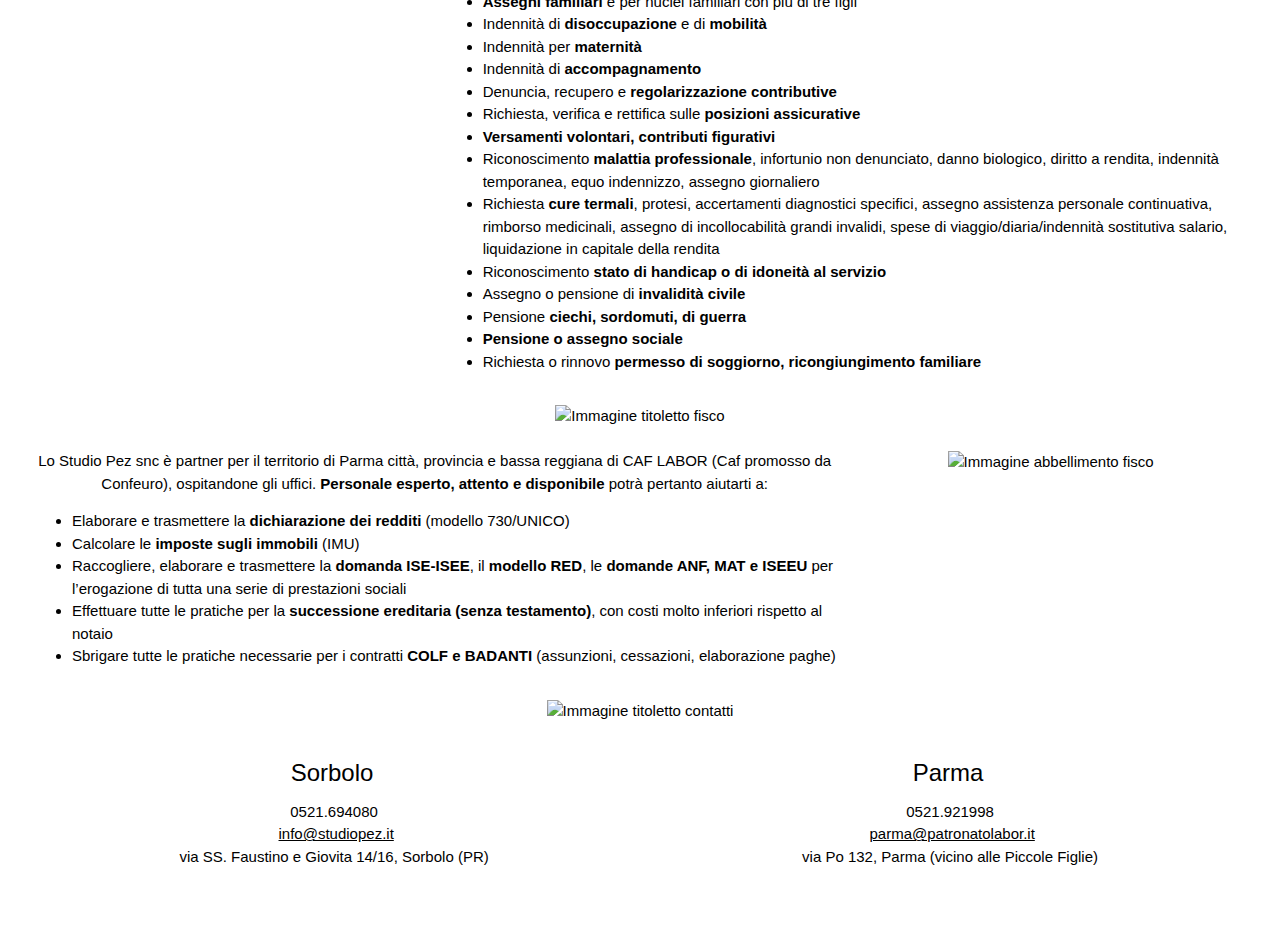
==== commit 626cff14: "Pulsante back-to-top quadrato tondeggiante invece che rotondo" ====
--- a/app/templates/index.html
+++ b/app/templates/index.html
@@ -33,7 +33,7 @@
 <!-- End Navigation Bar Mobile-->
 
 <!-- Navigation Bar Desktop -->
-		<a id="back_to_top" class="w3-btn w3-large w3-gray w3-circle w3-hide-small w3-hide-medium w3-text-white" href="#navbar" title="Go to top">
+		<a id="back_to_top" class="w3-btn w3-large w3-gray w3-round-xlarge w3-hide-small w3-hide-medium w3-text-white" href="#navbar" title="Torna in cima">
 			<i class="fa fa-chevron-up" aria-hidden="true"></i>
 		</a>
 		<div class="w3-hide-medium w3-hide-small w3-center">
